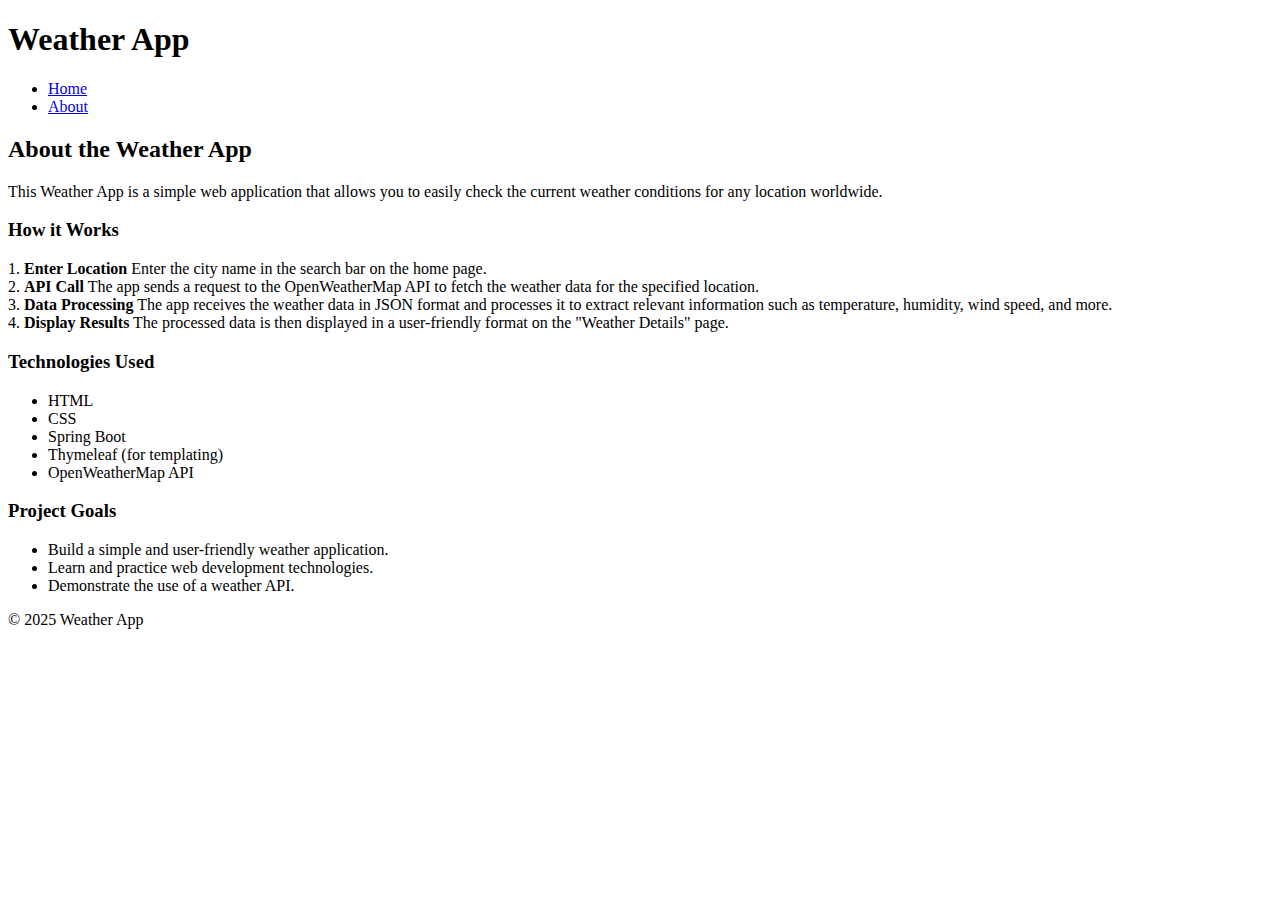
==== src/main/resources/templates/about.html @ 29132a12 "Completed the project" ====
<!DOCTYPE html>
<html lang="en">

<head>
     <meta charset="UTF-8">
     <meta name="viewport" content="width=device-width, initial-scale=1.0">
     <title>About</title>
     <link rel="stylesheet" href="style.css">
</head>

<body>
     <header>
          <h1>Weather App</h1>
          <nav>
               <ul>
                    <li><a href="/">Home</a></li>
                    <li class="active"><a href="#">About</a></li>
               </ul>
          </nav>
     </header>

     <main>
          <section id="about-section">
               <h2>About the Weather App</h2>
               <p>This Weather App is a simple web application that allows you to easily check the current weather
                    conditions for any location worldwide.</p>

               <h3>How it Works</h3>
               <p>
                    1. <b>Enter Location</b> Enter the city name in the search bar on the home page.<br>
                    2. <b>API Call</b> The app sends a request to the OpenWeatherMap API to fetch the weather data for
                    the specified location.<br>
                    3. <b>Data Processing</b> The app receives the weather data in JSON format and processes it to
                    extract relevant information such as temperature, humidity, wind speed, and more.<br>
                    4. <b>Display Results</b> The processed data is then displayed in a user-friendly format on the
                    "Weather Details" page.
               </p>

               <h3>Technologies Used</h3>
               <ul>
                    <li>HTML</li>
                    <li>CSS</li>
                    <li>Spring Boot</li>
                    <li>Thymeleaf (for templating)</li>
                    <li>OpenWeatherMap API</li>
               </ul>

               <h3>Project Goals</h3>
               <ul>
                    <li>Build a simple and user-friendly weather application.</li>
                    <li>Learn and practice web development technologies.</li>
                    <li>Demonstrate the use of a weather API.</li>
               </ul>
          </section>
     </main>

     <footer>
          <p>&copy; 2025 Weather App</p>
     </footer>
</body>

</html>
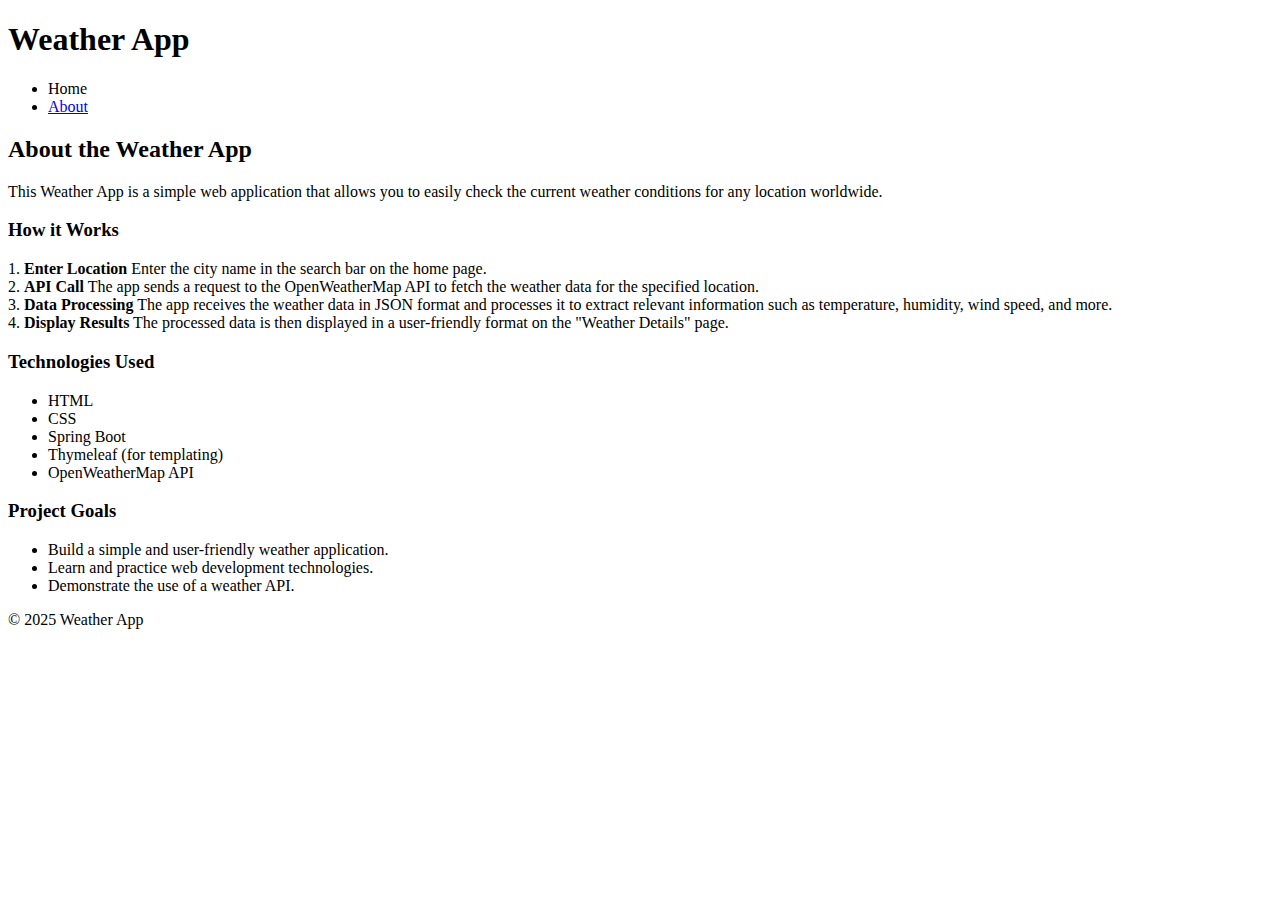
==== commit 22b10f10: "Added tailwind css for UI Improvement" ====
--- a/src/main/resources/templates/about.html
+++ b/src/main/resources/templates/about.html
@@ -1,32 +1,38 @@
 <!DOCTYPE html>
-<html lang="en">
+<html lang="en" xmlns:th="http://www.thymeleaf.org">
 
 <head>
      <meta charset="UTF-8">
      <meta name="viewport" content="width=device-width, initial-scale=1.0">
      <title>About</title>
-     <link rel="stylesheet" href="style.css">
+     <link rel="stylesheet" href="/css/output.css" th:href="@{/css/output.css}">
 </head>
 
-<body>
-     <header>
-          <h1>Weather App</h1>
-          <nav>
-               <ul>
-                    <li><a href="/">Home</a></li>
-                    <li class="active"><a href="#">About</a></li>
-               </ul>
-          </nav>
+<body class="bg-sky-600 font-sans">
+     <header class="bg-sky-500 text-white py-4 shadow-md">
+          <div class="container mx-auto px-4">
+               <h1 class="text-2xl font-bold text-center">Weather App</h1>
+               <nav class="mt-2">
+                    <ul class="flex justify-center">
+                         <li class="mr-6">
+                              <a th:href="@{/}" class="hover:text-sky-200 font-medium">Home</a>
+                         </li>
+                         <li>
+                              <a href="#" class="hover:text-sky-200 font-medium">About</a>
+                         </li>
+                    </ul>
+               </nav>
+          </div>
      </header>
 
-     <main>
-          <section id="about-section">
-               <h2>About the Weather App</h2>
-               <p>This Weather App is a simple web application that allows you to easily check the current weather
-                    conditions for any location worldwide.</p>
+     <main class="container mx-auto px-4 py-8 bg-blue-300 mt-2">
+          <section id="about-section" class="bg-blue-400 rounded-lg shadow-md p-8">
+               <h2 class="text-3xl font-bold mb-4 text-sky-500">About the Weather App</h2>
+               <p class="mb-6">This Weather App is a simple web application that allows you to easily check the current
+                    weather conditions for any location worldwide.</p>
 
-               <h3>How it Works</h3>
-               <p>
+               <h3 class="text-2xl font-semibold mb-2 text-gray-700">How it Works</h3>
+               <p class="mb-4">
                     1. <b>Enter Location</b> Enter the city name in the search bar on the home page.<br>
                     2. <b>API Call</b> The app sends a request to the OpenWeatherMap API to fetch the weather data for
                     the specified location.<br>
@@ -36,8 +42,8 @@
                     "Weather Details" page.
                </p>
 
-               <h3>Technologies Used</h3>
-               <ul>
+               <h3 class="text-2xl font-semibold mb-2 text-gray-700">Technologies Used</h3>
+               <ul class="list-disc pl-6 mb-4">
                     <li>HTML</li>
                     <li>CSS</li>
                     <li>Spring Boot</li>
@@ -45,8 +51,8 @@
                     <li>OpenWeatherMap API</li>
                </ul>
 
-               <h3>Project Goals</h3>
-               <ul>
+               <h3 class="text-2xl font-semibold mb-2 text-gray-700">Project Goals</h3>
+               <ul class="list-disc pl-6">
                     <li>Build a simple and user-friendly weather application.</li>
                     <li>Learn and practice web development technologies.</li>
                     <li>Demonstrate the use of a weather API.</li>
@@ -54,9 +60,10 @@
           </section>
      </main>
 
-     <footer>
+     <footer class="bg-gray-800 text-white py-4 text-center">
           <p>&copy; 2025 Weather App</p>
      </footer>
+
 </body>
 
 </html>